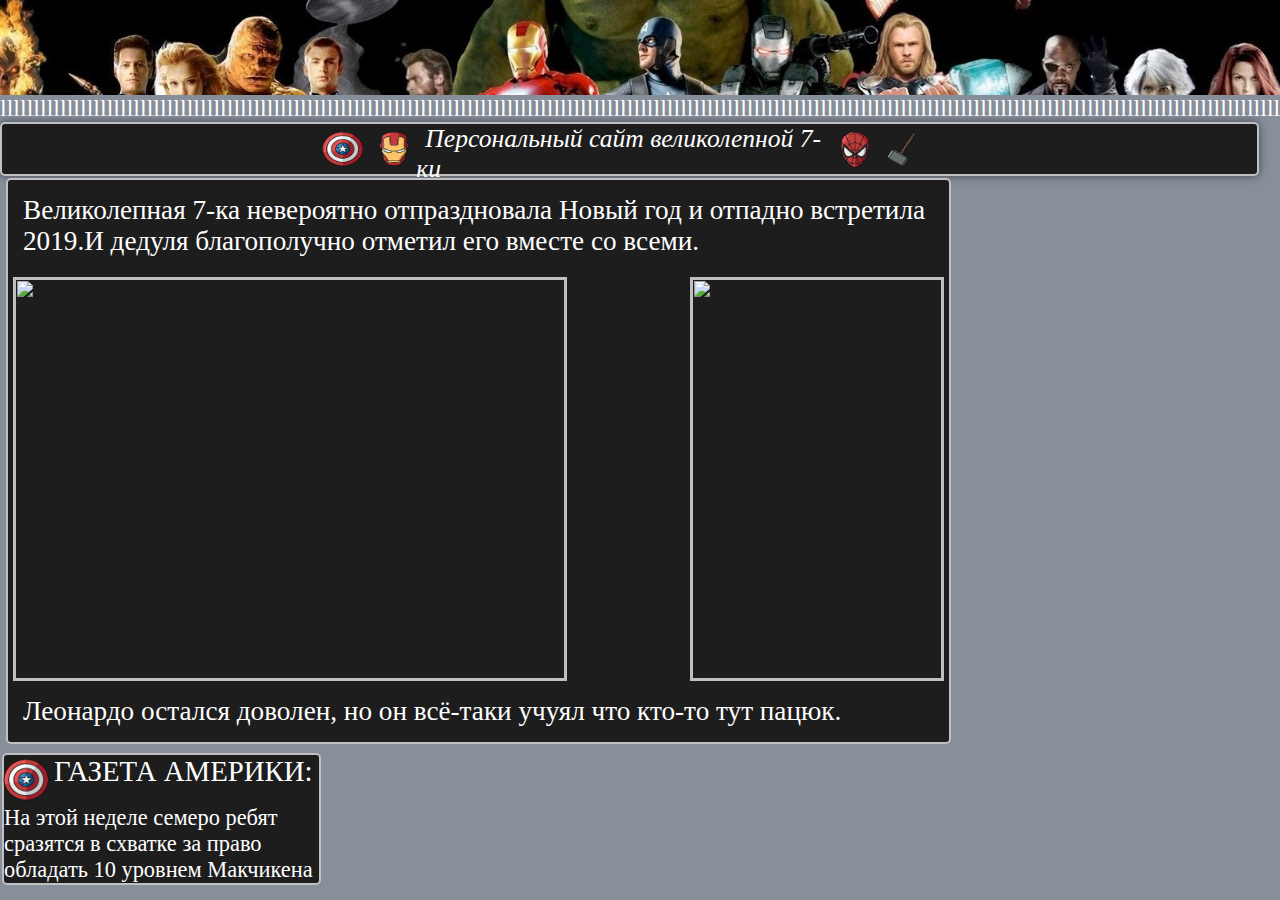
==== final/index.html @ d4301c5c "Commit final" ====
<!DOCTYPE html>
	<html>
	<head>
		<title>MARVEL STUDIO</title>
		<meta charset="UTF-8"/>
		<meta http-equiv="Content-Type" content="text/html"/>
		<link rel="stylesheet" type="text/css" href="adaptstyle.css">
	</head>
	<body>
		<header id="good">
		</header>
		<div id="UpBlock">[base64]
		</div>
		<div id="Parent">
			<div class="item">
				<img id="iron" class="pulse" src="images/iron.png" width="48px" height="48px"></img>
				<img id="america3" class="pulse" src="images/america.png" width="50px" height="50px"></img>
			</div>
			<div class="item">
				<em id="capital">Персональный сайт великолепной 7-ки</em>
			</div>
			<div class="item">
				<img id="spider" class="pulse" src="images/spider.png" width="48px" height="48px"></img>
				<img id="thor" class="pulse" src="images/thor.png" width="48px" height="48px"></img>
		</div>
		<div id="First">
			<span class="shrift">Великолепная 7-ка невероятно отпраздновала Новый год и отпадно встретила 2019.И дедуля благополучно отметил его вместе со всеми.</span>
			<img id="leftt" src="images/Family1.jpg" height="400px" width="550px"></img>
			<img id="rightt" src="images/Lenya1.jpg" height="400px" width="250px"></img>
			<span class="shrift">Леонардо остался доволен, но он всё-таки учуял что кто-то тут пацюк.</span>
			</div>
		<div id="Second">
		<img id="america" class="tossing" src="images/america.png" width="55px" height="60px"></img>
		<p id="america2">ГАЗЕТА АМЕРИКИ:</p>
		<p class="News">На этой неделе семеро ребят сразятся в схватке за право обладать 10 уровнем Макчикена</p>
		<p class="News"></p>
		</div>
	</body>
	</html>
---- final/adaptstyle.css ----
* {
	padding: 0px;
	margin: 0px;
	
}
html {
	width: calc(100% - 25px);
	background-color: #878F9B; 
}
#Parent {
	width: 100%;
	height: 50px;
	float: left;
	border: 2px solid silver;
	border-radius: 5px;
	box-shadow: 0 0 10px rgba(0,0,0,0.5);
	background-color: #1D1D1D;
}
.item {
	width: calc(100%/3 - 4px);
	height: 100%;
	float: left;
}
#capital {
	margin: 9px;
	text-align: center;
	font-size: 1.6em;
	color: white;
}
#thor {
	float: left;
}
#america3 {
	float: right;
	margin-top: -4px;
}
#iron {
	float: right;
	margin
}
#spider {
	float: left;
}
#First {
	float: left;
	height: auto;
	width: 75%;
	border: 2px solid silver;
	border-radius: 5px;
	background-color: #1D1D1D;
	margin: 4px;
}
#Second {
	float: left;
	width: 315px;
	hight: auto;
	border: 2px solid silver;
	border-radius: 5px;
	background-color: #1D1D1D;
	font-family: Marker Felt;
	color: white;
	margin-top: 5px;
}
#good {
	height: 50px;
	font-size: 1.4em;
	font-family: Marker Felt;
	float: left;
	padding: 1em;
	background: url('images/marvel1.jpg') no-repeat;
	color: white;
	width: calc(100% - 20px);
	background-size: cover;
}
#UpBlock {
	width: 100%;
	font-size: 1.5em;
	font-family: fantasy;
	color: white;
	float: left;
}
#leftt {
	float: left;
	margin-top: 5px;
	margin-left: 5px;
	border: 2px solid silver;
}
#rightt {
	float: right;
	margin-top: 5px;
	margin-right: 5px;
	border: 2px solid silver;
}
.shrift {
	font-size: 1.7em;
	font-family:  Marker Felt;
	color: white;
	margin: 15px;
	float: left;
}
#america {
	float: left;
	margin-top: -10px;
	margin-left: -5px;
	
}
#america2 {
	font-size: 1.8em;
	float: left;
}
.News {
	font-size: 1.4em;
	font-family: fantasy;
	color: white;
	float: left;
}
.pulse{
	animation-name: pulse;
	-webkit-animation-name: pulse;	

	animation-duration: 1.5s;	
	-webkit-animation-duration: 1.5s;

	animation-iteration-count: infinite;
	-webkit-animation-iteration-count: infinite;
}

@keyframes pulse {
	0% {
		transform: scale(0.9);
		opacity: 0.7;		
	}
	50% {
		transform: scale(1);
		opacity: 1;	
	}	
	100% {
		transform: scale(0.9);
		opacity: 0.7;	
	}			
}

@-webkit-keyframes pulse {
	0% {
		-webkit-transform: scale(0.95);
		opacity: 0.7;		
	}
	50% {
		-webkit-transform: scale(1);
		opacity: 1;	
	}	
	100% {
		-webkit-transform: scale(0.95);
		opacity: 0.7;	
	}			
}
.tossing{
	animation-name: tossing;
	-webkit-animation-name: tossing;	

	animation-duration: 2.5s;	
	-webkit-animation-duration: 2.5s;

	animation-iteration-count: infinite;
	-webkit-animation-iteration-count: infinite;
}

@keyframes tossing {
	0% {
		transform: rotate(-4deg);	
	}
	50% {
		transform: rotate(4deg);
	}
	100% {
		transform: rotate(-4deg);	
	}						
}

@-webkit-keyframes tossing {
	0% {
		-webkit-transform: rotate(-4deg);	
	}
	50% {
		-webkit-transform: rotate(4deg);
	}
	100% {
		-webkit-transform: rotate(-4deg);	
	}				
}
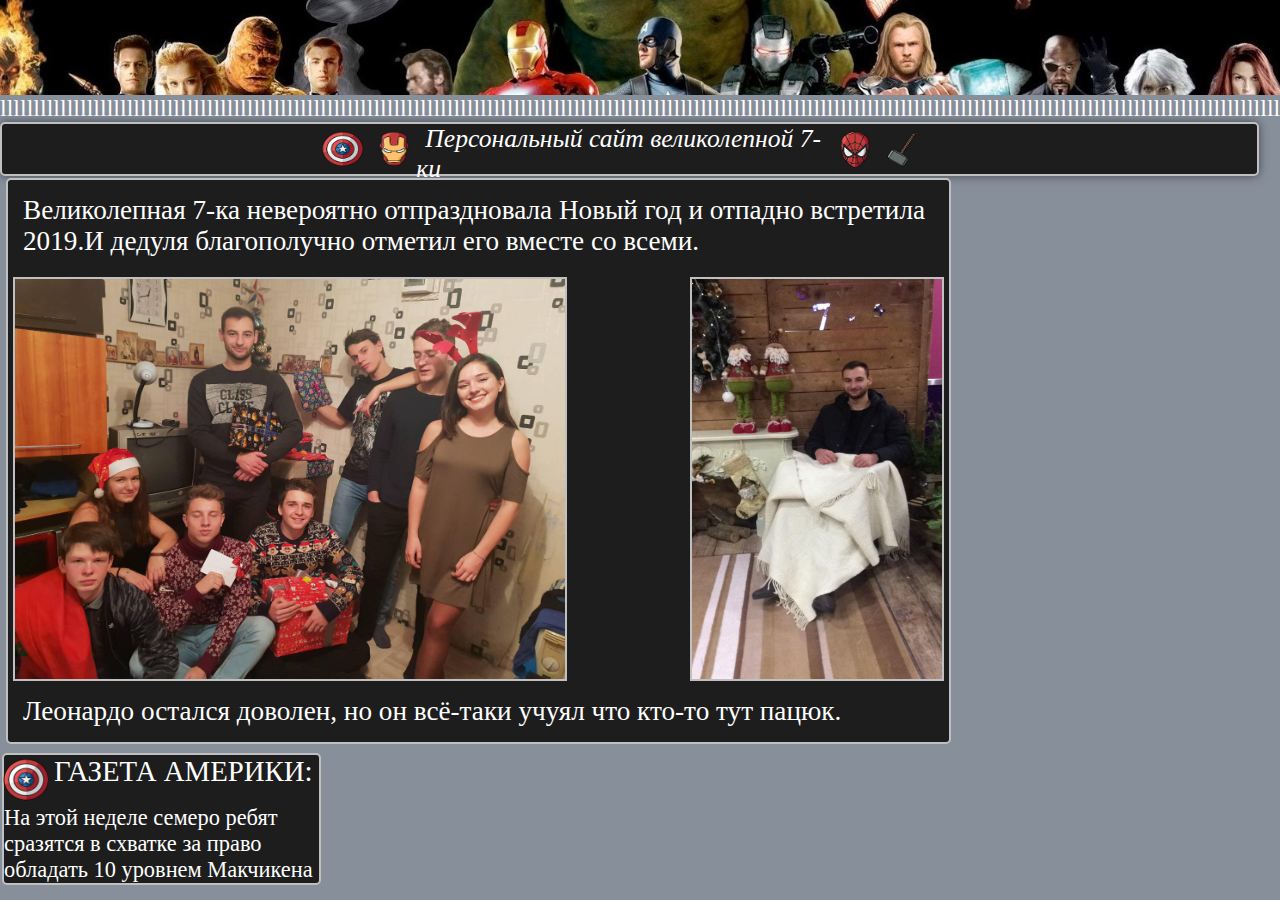
==== commit a71cfdbb: "Update index.html" ====
--- a/final/index.html
+++ b/final/index.html
@@ -25,8 +25,8 @@
 		</div>
 		<div id="First">
 			<span class="shrift">Великолепная 7-ка невероятно отпраздновала Новый год и отпадно встретила 2019.И дедуля благополучно отметил его вместе со всеми.</span>
-			<img id="leftt" src="images/Family1.jpg" height="400px" width="550px"></img>
-			<img id="rightt" src="images/Lenya1.jpg" height="400px" width="250px"></img>
+			<img id="leftt" src="images/family1.jpg" height="400px" width="550px"></img>
+			<img id="rightt" src="images/lenya1.jpg" height="400px" width="250px"></img>
 			<span class="shrift">Леонардо остался доволен, но он всё-таки учуял что кто-то тут пацюк.</span>
 			</div>
 		<div id="Second">
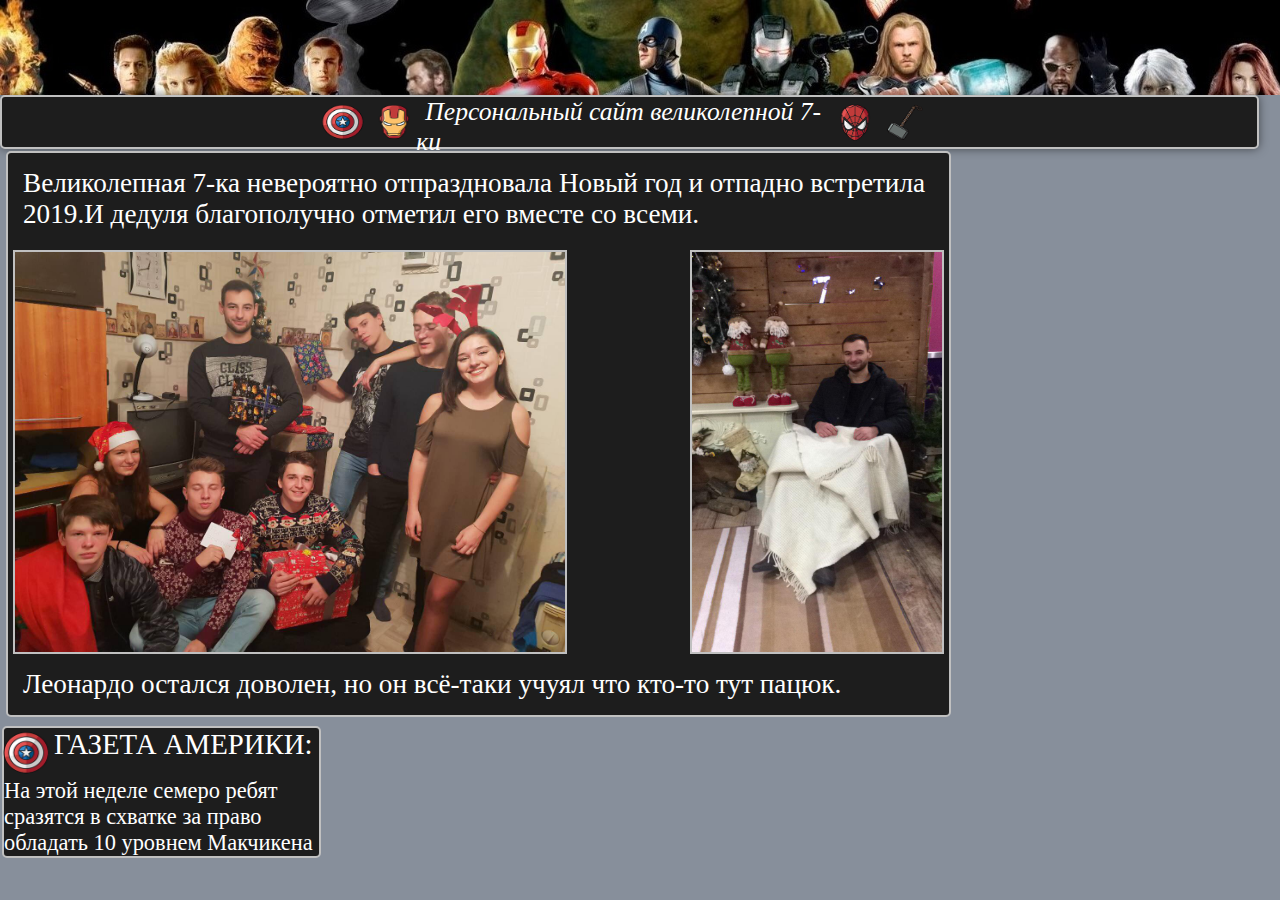
==== commit c1cb5f64: "Commit final" ====
--- a/final/index.html
+++ b/final/index.html
@@ -9,8 +9,6 @@
 	<body>
 		<header id="good">
 		</header>
-		<div id="UpBlock">[base64]
-		</div>
 		<div id="Parent">
 			<div class="item">
 				<img id="iron" class="pulse" src="images/iron.png" width="48px" height="48px"></img>
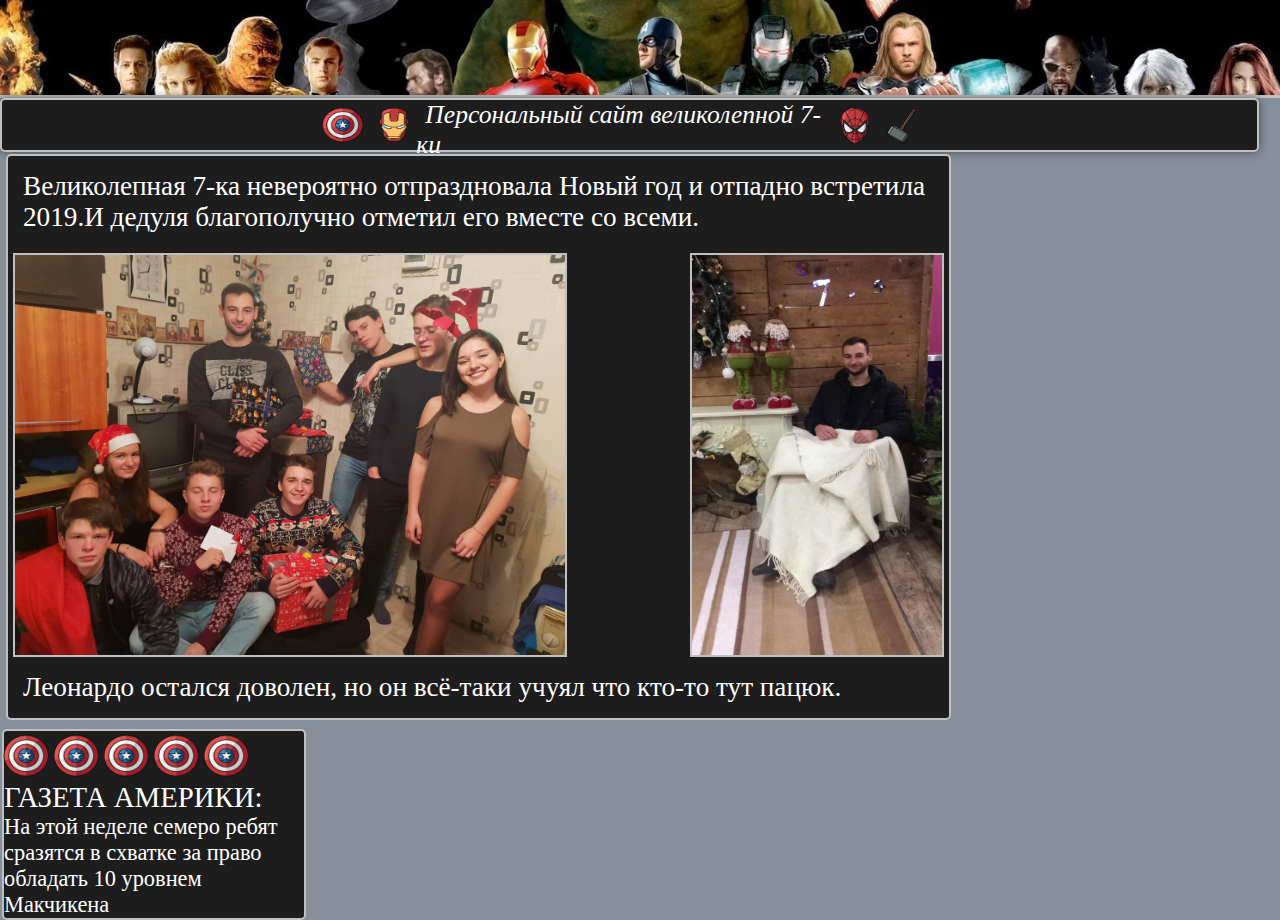
==== commit dbd1c5dd: "Update index.html" ====
--- a/final/index.html
+++ b/final/index.html
@@ -29,6 +29,10 @@
 			</div>
 		<div id="Second">
 		<img id="america" class="tossing" src="images/america.png" width="55px" height="60px"></img>
+		<img id="america" class="tossing" src="images/america.png" width="55px" height="60px"></img>
+		<img id="america" class="tossing" src="images/america.png" width="55px" height="60px"></img>
+		<img id="america" class="tossing" src="images/america.png" width="55px" height="60px"></img>
+		<img id="america" class="tossing" src="images/america.png" width="55px" height="60px"></img>
 		<p id="america2">ГАЗЕТА АМЕРИКИ:</p>
 		<p class="News">На этой неделе семеро ребят сразятся в схватке за право обладать 10 уровнем Макчикена</p>
 		<p class="News"></p>
--- a/final/adaptstyle.css
+++ b/final/adaptstyle.css
@@ -52,7 +52,7 @@
 }
 #Second {
 	float: left;
-	width: 315px;
+	width: 300px;
 	hight: auto;
 	border: 2px solid silver;
 	border-radius: 5px;
@@ -71,6 +71,7 @@
 	color: white;
 	width: calc(100% - 20px);
 	background-size: cover;
+	border-bottom: 3px solid silver;
 }
 #UpBlock {
 	width: 100%;
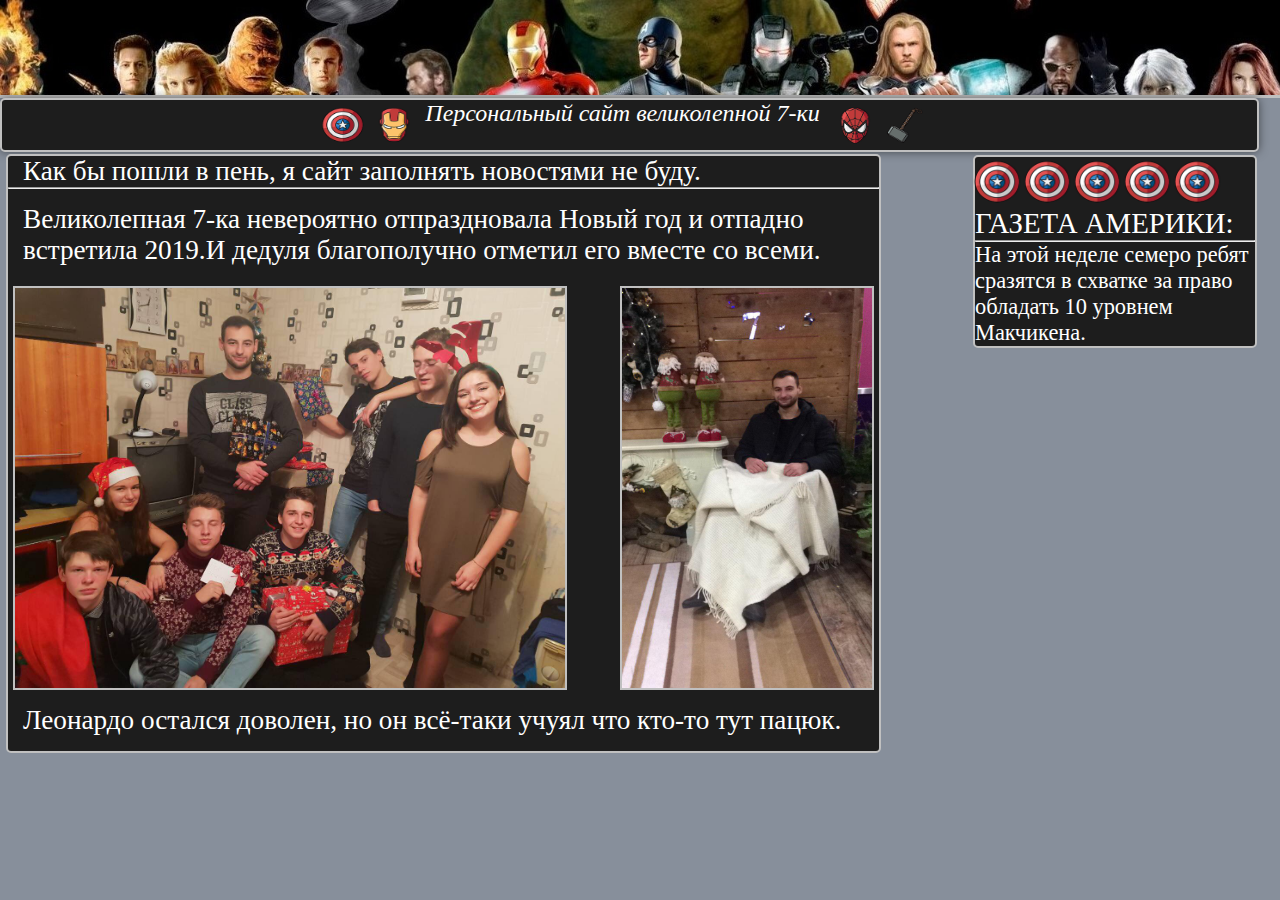
==== commit 61a511f0: "Update index.html" ====
--- a/final/index.html
+++ b/final/index.html
@@ -22,6 +22,8 @@
 				<img id="thor" class="pulse" src="images/thor.png" width="48px" height="48px"></img>
 		</div>
 		<div id="First">
+			<span class="shrift1">Как бы пошли в пень, я сайт заполнять новостями не буду.</span>
+			<hr />
 			<span class="shrift">Великолепная 7-ка невероятно отпраздновала Новый год и отпадно встретила 2019.И дедуля благополучно отметил его вместе со всеми.</span>
 			<img id="leftt" src="images/family1.jpg" height="400px" width="550px"></img>
 			<img id="rightt" src="images/lenya1.jpg" height="400px" width="250px"></img>
@@ -34,7 +36,8 @@
 		<img id="america" class="tossing" src="images/america.png" width="55px" height="60px"></img>
 		<img id="america" class="tossing" src="images/america.png" width="55px" height="60px"></img>
 		<p id="america2">ГАЗЕТА АМЕРИКИ:</p>
-		<p class="News">На этой неделе семеро ребят сразятся в схватке за право обладать 10 уровнем Макчикена</p>
+		<hr />
+		<p class="News">На этой неделе семеро ребят сразятся в схватке за право обладать 10 уровнем Макчикена.</p>
 		<p class="News"></p>
 		</div>
 	</body>
--- a/final/adaptstyle.css
+++ b/final/adaptstyle.css
@@ -24,7 +24,7 @@
 #capital {
 	margin: 9px;
 	text-align: center;
-	font-size: 1.6em;
+	font-size: 1.5em;
 	color: white;
 }
 #thor {
@@ -41,19 +41,19 @@
 #spider {
 	float: left;
 }
-#First {
+	#First {
 	float: left;
 	height: auto;
-	width: 75%;
+	width: calc(75% - 70px);
 	border: 2px solid silver;
 	border-radius: 5px;
 	background-color: #1D1D1D;
 	margin: 4px;
 }
 #Second {
-	float: left;
-	width: 300px;
-	hight: auto;
+	float: right;
+	width: 280px;
+	height: auto;
 	border: 2px solid silver;
 	border-radius: 5px;
 	background-color: #1D1D1D;
@@ -92,6 +92,13 @@
 	margin-right: 5px;
 	border: 2px solid silver;
 }
+
+.shrift1 {
+	font-size: 1.7em;
+	font-family:  Marker Felt;
+	color: white;
+	margin: 15px;
+}
 .shrift {
 	font-size: 1.7em;
 	font-family:  Marker Felt;
@@ -107,13 +114,13 @@
 }
 #america2 {
 	font-size: 1.8em;
-	float: left;
+	font-family: fantasy;
+	color: white;
 }
 .News {
 	font-size: 1.4em;
 	font-family: fantasy;
 	color: white;
-	float: left;
 }
 .pulse{
 	animation-name: pulse;
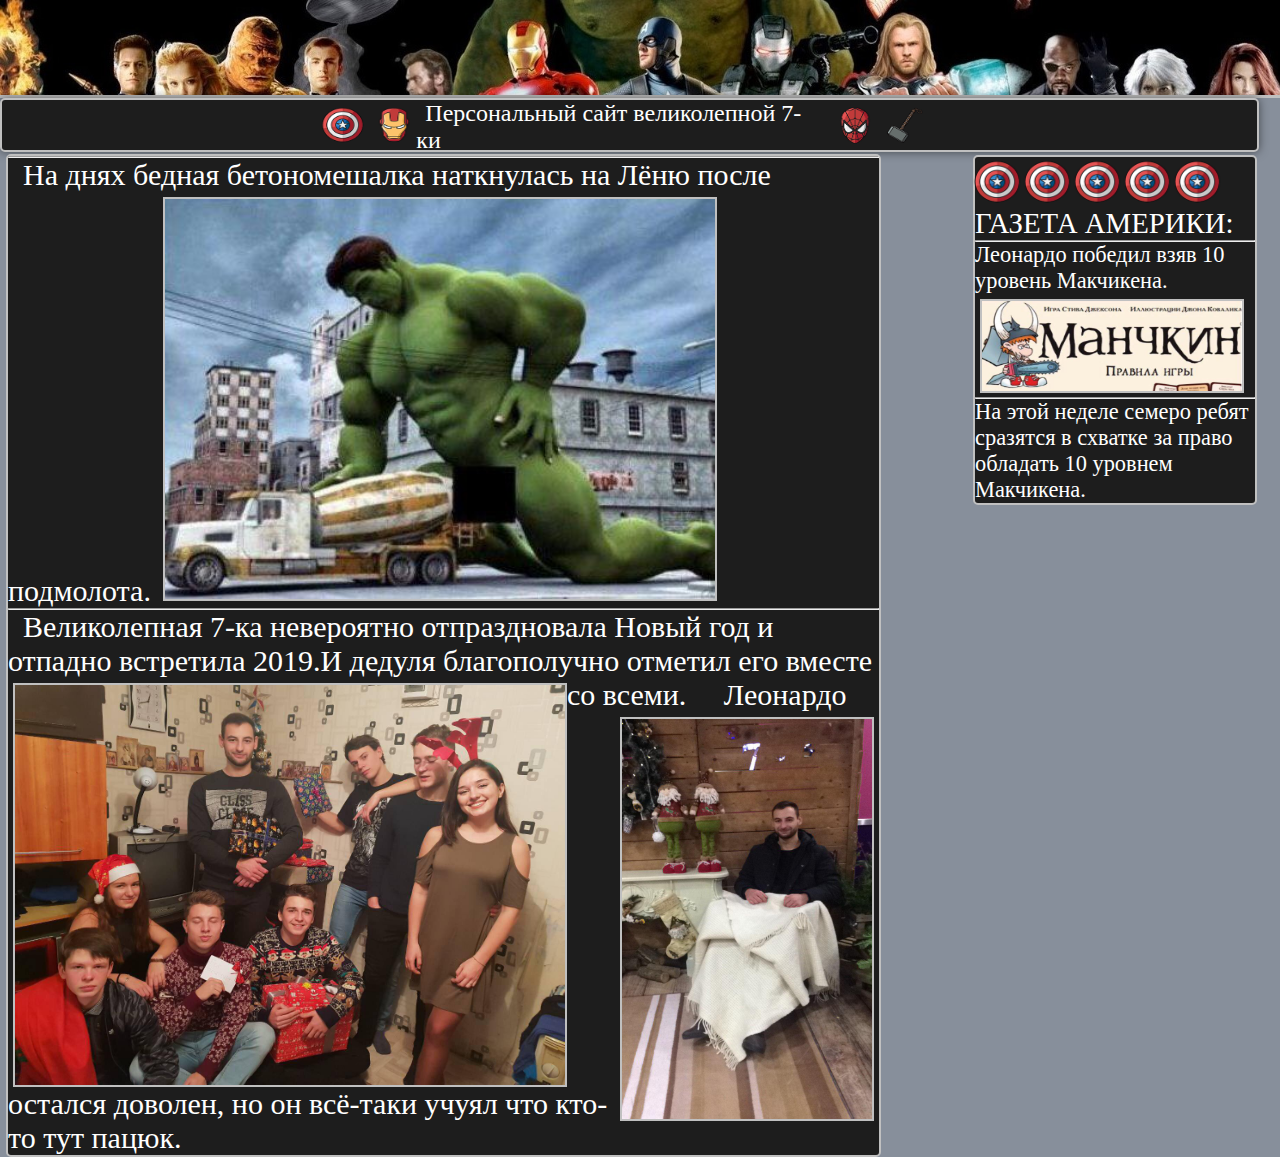
==== commit a6be3a95: "Update index.html" ====
--- a/final/index.html
+++ b/final/index.html
@@ -1,7 +1,7 @@
 <!DOCTYPE html>
 	<html>
 	<head>
-		<title>MARVEL STUDIO</title>
+		<title>Великолепная 7-ка</title>
 		<meta charset="UTF-8"/>
 		<meta http-equiv="Content-Type" content="text/html"/>
 		<link rel="stylesheet" type="text/css" href="adaptstyle.css">
@@ -15,19 +15,21 @@
 				<img id="america3" class="pulse" src="images/america.png" width="50px" height="50px"></img>
 			</div>
 			<div class="item">
-				<em id="capital">Персональный сайт великолепной 7-ки</em>
+				<span id="capital">Персональный сайт великолепной 7-ки</span>
 			</div>
 			<div class="item">
 				<img id="spider" class="pulse" src="images/spider.png" width="48px" height="48px"></img>
 				<img id="thor" class="pulse" src="images/thor.png" width="48px" height="48px"></img>
 		</div>
 		<div id="First">
-			<span class="shrift1">Как бы пошли в пень, я сайт заполнять новостями не буду.</span>
 			<hr />
-			<span class="shrift">Великолепная 7-ка невероятно отпраздновала Новый год и отпадно встретила 2019.И дедуля благополучно отметил его вместе со всеми.</span>
+			<span class="shrift1">На днях бедная бетономешалка наткнулась на Лёню после подмолота.<span>
+			<img id="leftt1" src="images/hulk1.jpg" height="400px" width="550px" alt="Лёня мочит бетономешалку"></img>
+			<hr />
+			<span class="shrift1">Великолепная 7-ка невероятно отпраздновала Новый год и отпадно встретила 2019.И дедуля благополучно отметил его вместе со всеми.</span>
 			<img id="leftt" src="images/family1.jpg" height="400px" width="550px"></img>
 			<img id="rightt" src="images/lenya1.jpg" height="400px" width="250px"></img>
-			<span class="shrift">Леонардо остался доволен, но он всё-таки учуял что кто-то тут пацюк.</span>
+			<span class="shrift1">Леонардо остался доволен, но он всё-таки учуял что кто-то тут пацюк.</span>
 			</div>
 		<div id="Second">
 		<img id="america" class="tossing" src="images/america.png" width="55px" height="60px"></img>
@@ -37,6 +39,9 @@
 		<img id="america" class="tossing" src="images/america.png" width="55px" height="60px"></img>
 		<p id="america2">ГАЗЕТА АМЕРИКИ:</p>
 		<hr />
+		<span class="News">Леонардо победил взяв 10 уровень Макчикена.</span>
+		<img id="leftt1" src="images/manchkin.jpg" width="260px" height="90px"</img>
+		<hr />
 		<p class="News">На этой неделе семеро ребят сразятся в схватке за право обладать 10 уровнем Макчикена.</p>
 		<p class="News"></p>
 		</div>
--- a/final/adaptstyle.css
+++ b/final/adaptstyle.css
@@ -86,6 +86,11 @@
 	margin-left: 5px;
 	border: 2px solid silver;
 }
+#leftt1 {
+	margin-top: 5px;
+	margin-left: 5px;
+	border: 2px solid silver;
+}
 #rightt {
 	float: right;
 	margin-top: 5px;
@@ -94,7 +99,7 @@
 }
 
 .shrift1 {
-	font-size: 1.7em;
+	font-size: 30px;
 	font-family:  Marker Felt;
 	color: white;
 	margin: 15px;
